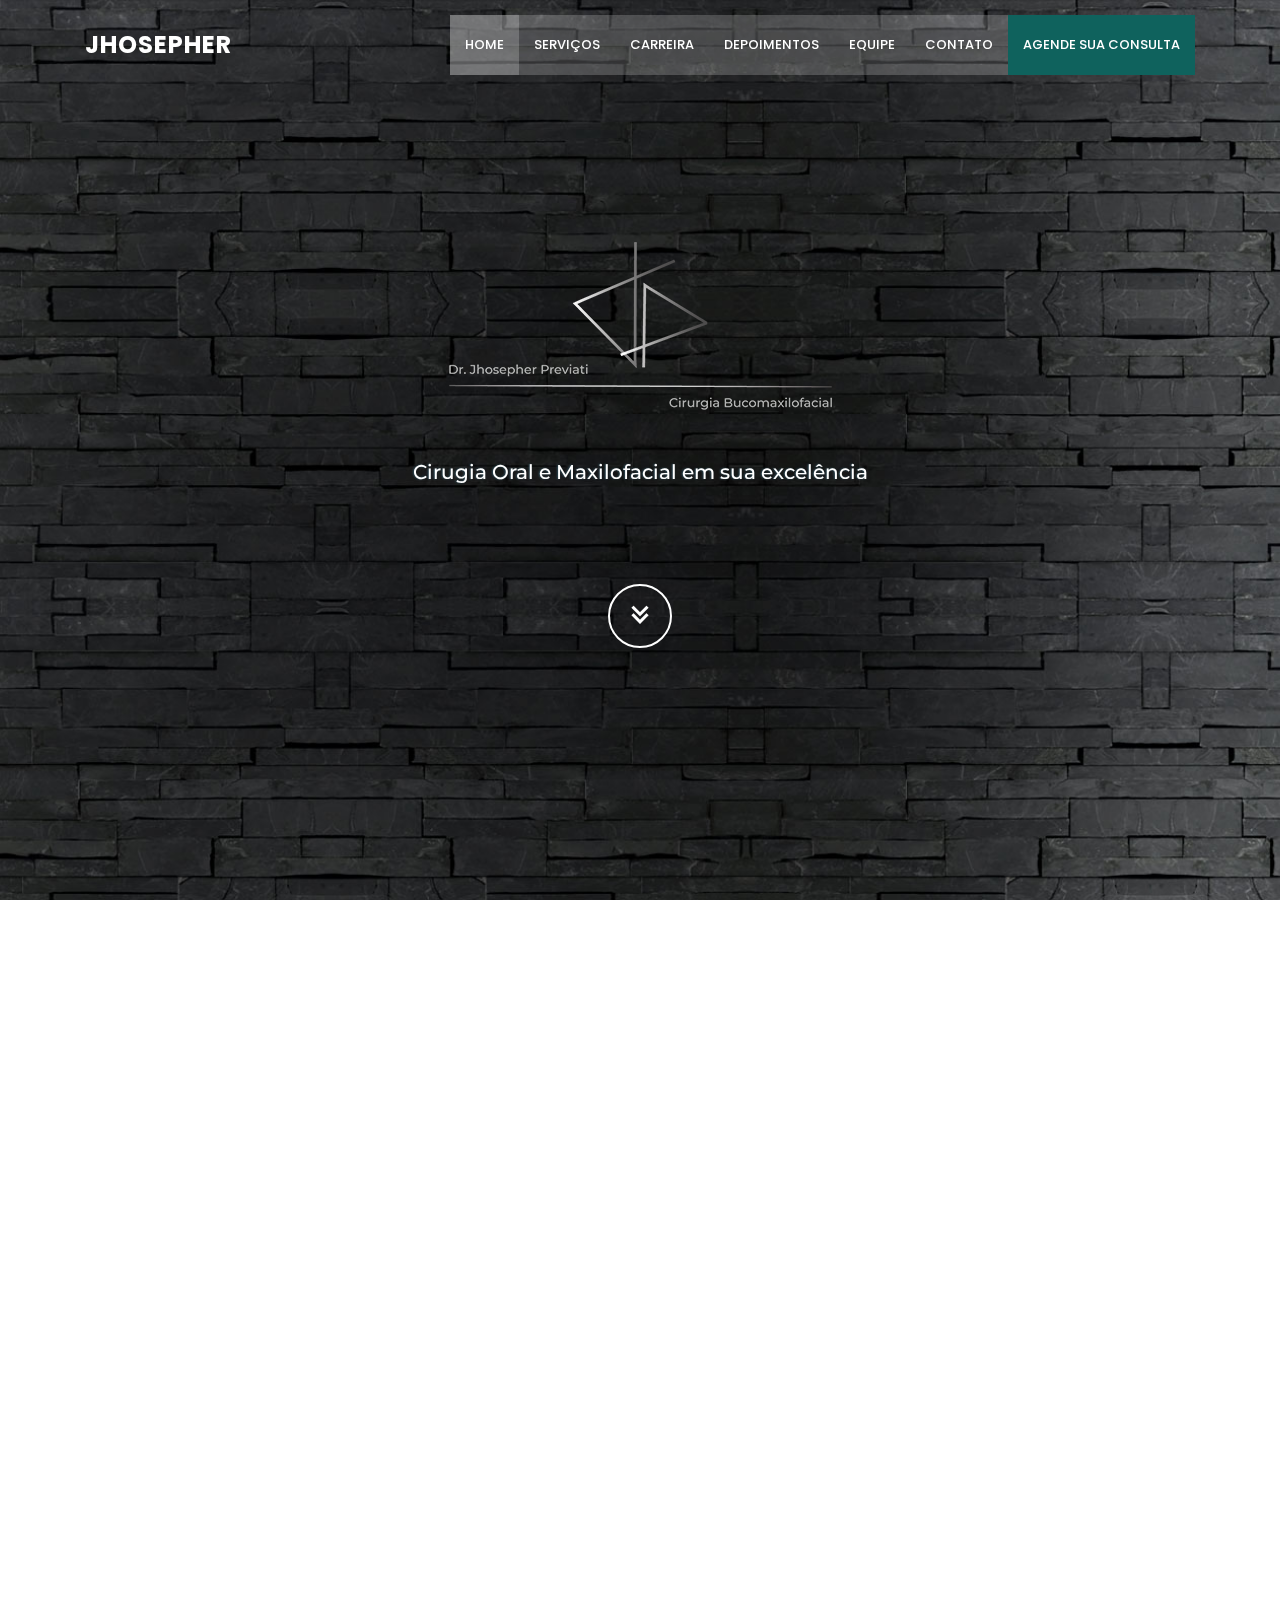
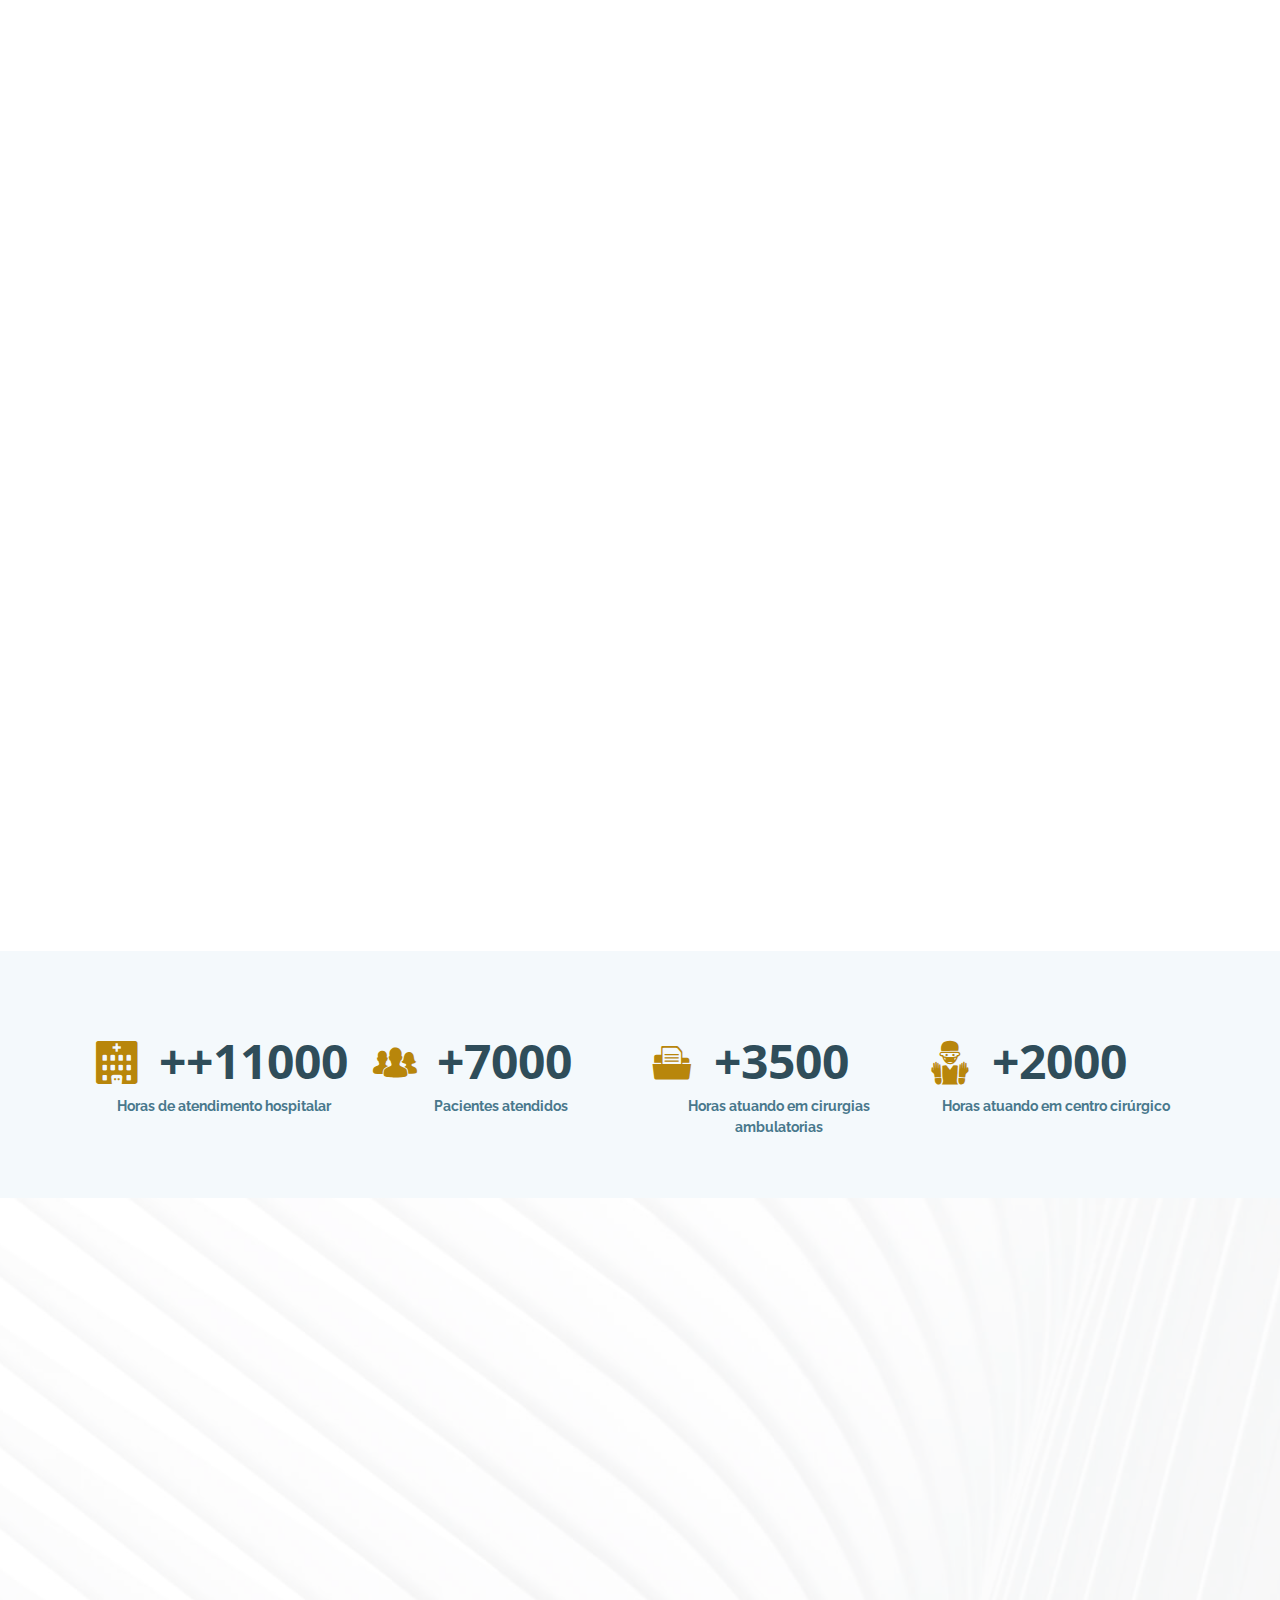
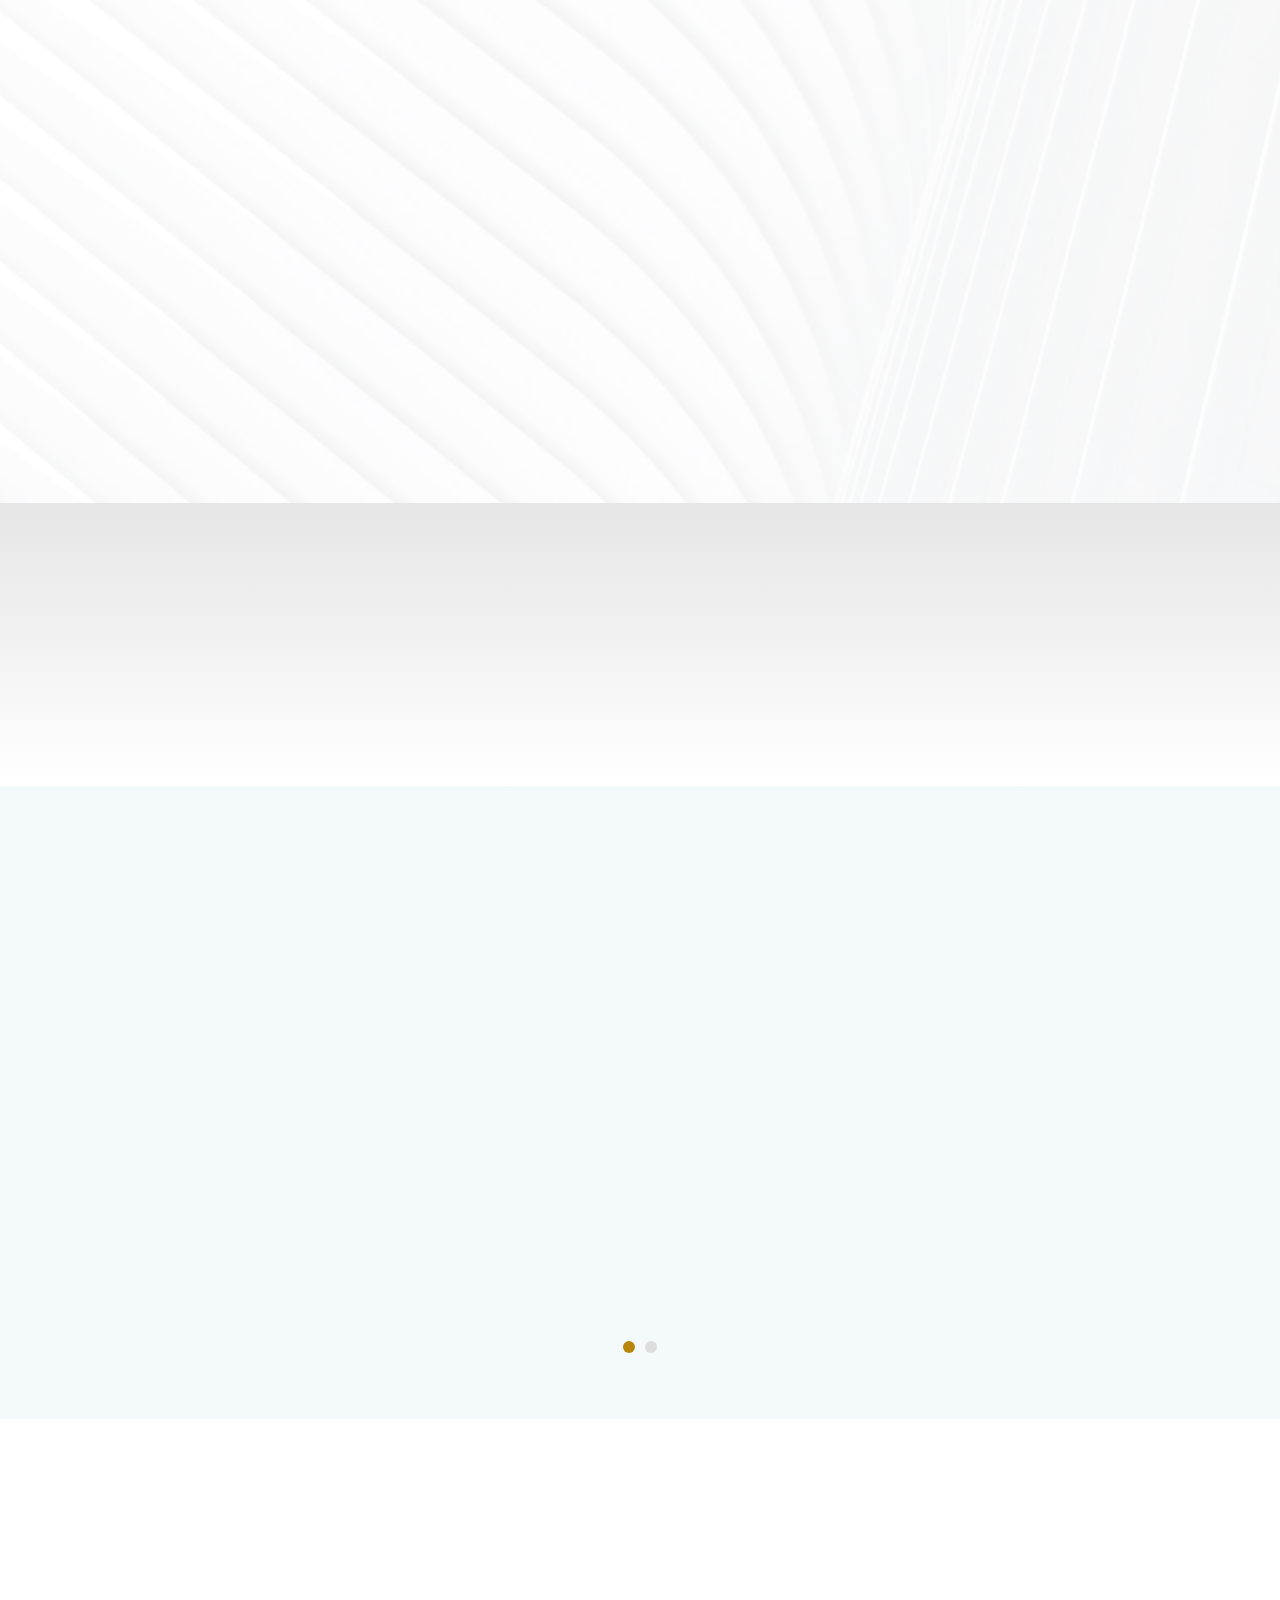
==== index.html @ 6de2db2e "." ====
<!DOCTYPE html>
<html lang="pt">

<head>
    <meta charset="utf-8">
    <meta content="width=device-width, initial-scale=1.0" name="viewport">

    <title>Dr. Jhosepher Previati</title>
    <meta content="Cirurgião Bucomaxilofacial | Dr. Jhosepher Previati graduado pelo HU-USP. Remoção dos Sisos sob sedação! Cirurgia Ortognática com excelência estética" name="description">
    <meta content="Bucomaxilofacial, Cirurgião, Jpreviati, Cirurgia Ortognática, Bucomaxilo, Siso, Dente do Siso, Jhosepher Previati, 3 molar" name="keywords">

    <!-- Favicons -->
    <link href="assets/img/favicon.png" rel="icon">
    <link href="assets/img/apple-touch-icon.png" rel="apple-touch-icon">

    <!-- Google Fonts -->
    <link href="https://fonts.googleapis.com/css?family=Open+Sans:300,300i,400,400i,600,600i,700,700i|Raleway:300,300i,400,400i,500,500i,600,600i,700,700i|Poppins:300,300i,400,400i,500,500i,600,600i,700,700i" rel="stylesheet">
    <link rel="preconnect" href="https://fonts.googleapis.com">
    <link rel="preconnect" href="https://fonts.gstatic.com" crossorigin>
    <link href="https://fonts.googleapis.com/css2?family=Montserrat:wght@200&display=swap" rel="stylesheet">

    <!-- Vendor CSS Files -->
    <link href="assets/vendor/bootstrap/css/bootstrap.min.css" rel="stylesheet">
    <link href="assets/vendor/icofont/icofont.min.css" rel="stylesheet">
    <link href="assets/vendor/boxicons/css/boxicons.min.css" rel="stylesheet">
    <link href="assets/vendor/venobox/venobox.css" rel="stylesheet">
    <link href="assets/vendor/owl.carousel/assets/owl.carousel.min.css" rel="stylesheet">
    <link href="assets/vendor/aos/aos.css" rel="stylesheet">
    <link href="assets/icofont.min.css" rel="stylesheet">

    <!-- Template Main CSS File -->
    <link href="assets/css/style.css" rel="stylesheet">
    <!-- Global site tag (gtag.js) - Google Analytics -->
    <script async src="https://www.googletagmanager.com/gtag/js?id=G-BQQH02PGLM"></script>
    <script>
        window.dataLayer = window.dataLayer || [];

        function gtag() {
            dataLayer.push(arguments);
        }
        gtag('js', new Date());

        gtag('config', 'G-BQQH02PGLM');
    </script>

</head>

<body id="body">

    <!-- ======= Header ======= -->
    <header id="header" class="fixed-top header-transparent">
        <div class="container d-flex align-items-center">

            <div class="logo mr-auto">
                <h1 class="text-light"><a href="index.html"><span>jhosepher</span></a></h1>
                <!-- Uncomment below if you prefer to use an image logo -->

            </div>

            <nav class="nav-menu d-none d-lg-block">
                <ul>
                    <li class="active"><a href="#body">Home</a></li>
                    <li><a href="#services">Serviços</a></li>
                    <li><a href="#about">Carreira</a></li>
                    <li><a href="#testimonials">Depoimentos</a></li>
                    <li><a href="#team">Equipe</a></li>
                    <li><a href="#contact">Contato</a></li>
                    <li style="background-color: #0f625d; color: #fff !important;"><a href="https://wa.me/5511988403231?text=Quero%20saber%20mais" style="color: #fff !important;" target="_blank">Agende sua Consulta</a></li>

                </ul>
            </nav>
            <!-- .nav-menu -->

        </div>
    </header>
    <!-- End Header -->

    <!-- ======= Hero Section ======= -->
    <section id="hero">


        <div class="hero-container" data-aos="fade-up">
            <h2> <img src="assets/img/logobg.png" class="img-fluid" alt=""></h2>
            <h2>Cirugia Oral e Maxilofacial em sua excelência</h2>
            <a href="#services" class="btn-get-started scrollto"><i class="bx bx-chevrons-down"></i></a>

        </div>
    </section>
    <!-- End Hero -->

    <main id="main">
        <!-- ======= Services Section ======= -->
        <section id="services" class="services">
            <div class="container">

                <div class="section-title" data-aos="fade-in" data-aos-delay="100">
                    <h2>Sisos </h2>
                    <strong><p> <span style="color:#b8860b ; font-weight: 800;">Procedimento com sedação</span>: Total segurança; Sem dor.</p>
                    <p>Saiba abaixo a necessidade de remover os sisos e como nós trabalhamos!</p></strong>
                </div>

                <div class="row">
                    <div class="col-md-6 col-lg-6 d-flex align-items-stretch mb-5 mb-lg-0">
                        <div class="icon-box iconmod" data-aos="fade-up">
                            <img src="assets/img/serv/01.jpg" class="img-fluid imgserv" style="float: left; padding-right: 20px;" alt="">
                            <h4 class="title"><a href="">Nosso diferencial</a></h4>
                            <p class="description">Realizamos a remoção dos sisos sob sedação subconsciente aliado ao médico anestesista para seu total conforto e segurança.</p>
                        </div>
                    </div>

                    <div class="col-md-6 col-lg-6 d-flex align-items-stretch mb-5 mb-lg-0">
                        <div class="icon-box iconmod" data-aos="fade-up" data-aos-delay="100">
                            <img src="assets/img/serv/02.jpg" class="img-fluid imgserv" style="float: left; padding-right: 20px;" alt="">
                            <h4 class="title"><a href="">Se livre dos Sisos</a></h4>
                            <p class="description">A permanência dos sisos pode causar dor, infecção recorrente, danos aos dentes vizinhos, cistos e tumores.</p>
                        </div>
                    </div>

                    <div class="col-md-6 col-lg-6 d-flex align-items-stretch mb-5 mb-lg-0">
                        <div class="icon-box iconmod" data-aos="fade-up" data-aos-delay="200">
                            <img src="assets/img/serv/03.jpg" class="img-fluid imgserv" style="float: left; padding-right: 20px;" alt="">
                            <h4 class="title"><a href="">Competência profissional</a></h4>
                            <p class="description">Seu procedimento nas mãos de um cirurgião que atua a nível hospitalar em cirurgias orais e maxilofaciais de alta complexidade.</p>
                        </div>
                    </div>

                    <div class="col-md-6 col-lg-6 d-flex align-items-stretch mb-5 mb-lg-0">
                        <div class="icon-box iconmod" data-aos="fade-up" data-aos-delay="300">
                            <img src="assets/img/serv/04.jpg" class="img-fluid imgserv" style="float: left; padding-right: 20px;" alt="">
                            <h4 class="title"><a href="">Atendimento humanizado</a></h4>
                            <p class="description">O tratamento começa na consulta inicial, visando o acolhimento, conforto e esclarecimento do paciente até a data da cirurgia.</p>
                        </div>
                    </div>
                </div>

                <div class="section-title" data-aos="fade-in" data-aos-delay="100" style="margin-top: 50px;">
                    <h2>Ortognática</h2>
                    <strong><p>Sua Cirurgia Ortognática com uma equipe <span style="color: #0f625d;;">experiente e qualificada</span></p>
                                    <p>Saiba abaixo sobre os benefícios da cirurgia ortognática</p></strong>
                </div>


                <div class="row">
                    <div class="col-md-6 col-lg-6 d-flex align-items-stretch mb-5 mb-lg-0">
                        <div class="icon-box icon-box2 iconmod" data-aos="fade-up">
                            <img src="assets/img/serv/05.jpg" class="img-fluid imgserv" style="float: left; padding-right: 20px;" alt="">
                            <h4 class="title"><a href="">A estética</a></h4>
                            <p class="description">A estética facial, o sorriso e o conforto na mordida que você procura. A Cirurgia Ortognática visa alcançar o melhor de cada paciente, trazendo o ideal estético e funcional para cada caso.</p>
                        </div>
                    </div>

                    <div class="col-md-6 col-lg-6 d-flex align-items-stretch mb-5 mb-lg-0">
                        <div class="icon-box icon-box2 iconmod" data-aos="fade-up" data-aos-delay="100">
                            <img src="assets/img/serv/06.jpg" class="img-fluid imgserv" style="float: left; padding-right: 20px;" alt="">
                            <h4 class="title"><a href="">Conforto para tirar fotos</a></h4>
                            <p class="description">Tenha o perfil facial que tanto deseja. A Cirurgia Ortognática busca deixar as projeções faciais mais harmônicas suavizando seus contornos.

                            </p>
                        </div>
                    </div>

                    <div class="col-md-6 col-lg-6 d-flex align-items-stretch mb-5 mb-lg-0">
                        <div class="icon-box icon-box2 iconmod" data-aos="fade-up" data-aos-delay="200">
                            <img src="assets/img/serv/07.jpg" class="img-fluid imgserv" style="float: left; padding-right: 20px;" alt="">
                            <h4 class="title"><a href="">Conforto para sorrir</a></h4>
                            <p class="description">Tenha seu sorriso dentro dos padrões estéticos e funcionais. O sorriso é nossa marca registrada! Otimize seu sorriso com a Ortognática.</p>
                        </div>
                    </div>

                    <div class="col-md-6 col-lg-6 d-flex align-items-stretch mb-5 mb-lg-0">
                        <div class="icon-box icon-box2 iconmod" data-aos="fade-up" data-aos-delay="300">
                            <img src="assets/img/serv/08.jpg" class="img-fluid imgserv" style="float: left; padding-right: 20px;" alt="">
                            <h4 class="title"><a href="">A Ortognática é para você?</a></h4>
                            <p class="description">Agende uma consulta e tire suas dúvidas. Esclarecimento baseados em experiência com respaldo científico. Porque sua cirurgia é coisa séria!</p>
                        </div>
                    </div>

                </div>

            </div>
        </section>

        <!-- ======= Counts Section ======= -->
        <section id="counts" class="counts  section-bg">
            <div class="container">

                <div class="row no-gutters">

                    <div class="col-lg-3 col-md-6 d-md-flex align-items-md-stretch">
                        <div class="count-box">
                            <i class="icofont-hospital"></i> <span style=" float: left; margin-left: 20px;"> + </span>
                            <span data-toggle="counter-up">+11000</span>
                            <p><strong>Horas de atendimento hospitalar</strong></p>
                        </div>
                    </div>

                    <div class="col-lg-3 col-md-6 d-md-flex align-items-md-stretch">
                        <div class="count-box">
                            <i class="icofont-users-alt-5"></i> <span style=" float: left; margin-left: 20px;"> + </span>
                            <span data-toggle="counter-up">7000</span>
                            <p><strong>Pacientes atendidos</strong></p>
                        </div>
                    </div>

                    <div class="col-lg-3 col-md-6 d-md-flex align-items-md-stretch">
                        <div class="count-box">
                            <i class="icofont-document-folder"></i> <span style=" float: left; margin-left: 20px;"> + </span>
                            <span data-toggle="counter-up">3500</span>
                            <p><strong>Horas atuando em cirurgias ambulatorias</strong></p>
                        </div>
                    </div>

                    <div class="col-lg-3 col-md-6 d-md-flex align-items-md-stretch">
                        <div class="count-box">
                            <i class="icofont-surgeon"></i> <span style=" float: left; margin-left: 20px;"> + </span>
                            <span data-toggle="counter-up">2000</span>
                            <p><strong>Horas atuando em centro cirúrgico</strong></p>
                        </div>
                    </div>


                </div>

            </div>
        </section>
        <!-- End Counts Section -->

        <!-- ======= About Section ======= -->
        <section id="about" class="about">
            <div class="container">

                <div class="section-title" data-aos="fade-in" data-aos-delay="100">
                    <h2>Carreira</h2>
                </div>

                <div class="row no-gutters">
                    <div class="content col-xl-5 d-flex align-items-stretch" data-aos="fade-up">
                        <div class="content">
                            <img src="assets/img/jho.jpg" class="img-fluid" alt="">
                        </div>
                    </div>
                    <div class="col-xl-7 d-flex align-items-stretch">
                        <div class="icon-boxes d-flex flex-column justify-content-center">
                            <div class="row">
                                <div class="col-md-6 icon-box" data-aos="fade-up" data-aos-delay="100">
                                    <i class="icofont-university"></i>
                                    <span class="titicon">Formação</span>
                                    <p>Iniciei minha formação em odontologia na cidade de São Paulo. Realizei atividades científicas e estágios hospitalares visando agregar conhecimento médico cirúrgico. Passei por diversos hospitais, desde públicos a privados
                                        como o <span style="color:#b8860b ; font-weight: 800;">AC Camargo e Hospital do
                                            Mandaqui.</span></p>
                                </div>
                                <div class="col-md-6 icon-box" data-aos="fade-up" data-aos-delay="200">
                                    <i class="icofont-hat-alt"></i>
                                    <span class="titicon">Aprimoramento</span>

                                    <p>Após finalizar minha graduação iniciei a minha primeira pós-graduação,<span style="color:#b8860b ; font-weight: 800;"> Aprimoramento em Cirurgia e
                                            Traumatologia Bucomaxilofacial</span> , realizada no maior hospital de zona leste paulista, o Hospital Santa Marcelina, onde permaneci um ano de maneira integral. </p>
                                </div>
                                <div class="col-md-6 icon-box" data-aos="fade-up" data-aos-delay="300">
                                    <i class="icofont-hospital"></i>
                                    <span class="titicon">Residência Hospitalar </span>
                                    <p>Após aprovação na FUVEST comecei minha segunda pós-graduação no <span style="color:#b8860b ; font-weight: 800;">HU-USP onde concluí minha
                                            residência em cirurgi e Traumatologia Bucomaxilofacial</span> , atuando quase 9 mil horas dentro do hospital entre atividades cirúrgicas, atendendo em pronto socorro, UTI, ambulatório, enfermarias e centro cirúrgico.</p>
                                </div>
                                <div class="col-md-6 icon-box" data-aos="fade-up" data-aos-delay="400">
                                    <i class="icofont-skull-face"></i>
                                    <span class="titicon">Siso e Ortognática</span>
                                    <p>Após experiência cirúrgica na região Oral e Maxilofacial com tumores malignos e benignos, cistos, fraturas faciais, deformidades dentofaciais, cirurgia da ATM, reconstruções maxilo mandibulares e remoção de dentes inclusos,
                                        <span style="color:#b8860b ; font-weight: 800;">tenho ultra especializado minha
                                            carreira em Remoção dos Dentes dos Siso e Cirurgia Ortognática.</span></p>
                                </div>
                            </div>
                        </div>
                        <!-- End .content-->
                    </div>
                </div>

            </div>
        </section>
        <!-- End About Section -->

        <!-- ======= Logos ======= -->
        <section id="cta" class="cta">
            <div class="container" data-aos="zoom-in">

                <div class="text-center">

                    <img src="assets/img/logos.png" class="img-fluid" style="padding: 5px;" alt="">

                </div>

            </div>
        </section>
        <!-- End Cta Section -->

        <!-- ======= Testimonials Section ======= -->
        <section id="testimonials" class="testimonials section-bg">
            <div class="container">

                <div class="section-title" data-aos="fade-in" data-aos-delay="100">
                    <h2>Depoimentos</h2>
                    <p>Conheça o relato de alguns dos meus pacientes.</p>
                </div>

                <div class="owl-carousel testimonials-carousel">

                    <div class="testimonial-item" data-aos="fade-up">
                        <p>
                            <i class="bx bxs-quote-alt-left quote-icon-left"></i> Excelente profissional, muito dedicado e atencioso! Me explicou tudo e acompanhou todo o tratamento. Indico de olhos fechados!
                            <i class="bx bxs-quote-alt-right quote-icon-right"></i>
                        </p>
                        <img src="assets/img/testimonials/testimonials-1.jpg" class="testimonial-img" alt="">
                        <h3>Bianca Godoy</h3>

                    </div>

                    <div class="testimonial-item" data-aos="fade-up" data-aos-delay="100">
                        <p>
                            <i class="bx bxs-quote-alt-left quote-icon-left"></i> Doutor Jhosepher um profissional incomparável, transmite muita confiança explicando sobre o procedimento. Tratamento humanizado eu o indico para todos meus familiares !!
                            <i class="bx bxs-quote-alt-right quote-icon-right"></i>
                        </p>
                        <img src="assets/img/testimonials/testimonials-2.jpg" class="testimonial-img" alt="">
                        <h3>Pamela Carribeiro</h3>

                    </div>

                    <div class="testimonial-item" data-aos="fade-up" data-aos-delay="200">
                        <p>
                            <i class="bx bxs-quote-alt-left quote-icon-left"></i> Profissional extremamente dedicado e atencioso com seus pacientes. Fiz minha remoção dos sisos com o Dr. Jhosepher e posso dizer que me senti muito segura, pois cada detalhe
                            do procedimento foi explicado.
                            <i class="bx bxs-quote-alt-right quote-icon-right"></i>
                        </p>
                        <img src="assets/img/testimonials/testimonials-3.jpg" class="testimonial-img" alt="">
                        <h3>Gabriela Taborda</h3>

                    </div>

                    <div class="testimonial-item" data-aos="fade-up" data-aos-delay="300">
                        <p>
                            <i class="bx bxs-quote-alt-left quote-icon-left"></i> Gostaria de destacar a maneira humanizada durante todos os aspectos no pré, trans e pós cirúrgico: com muito carisma, esclarecendo minhas dúvidas de forma clara, sempre
                            se colocando à disposição.
                            <i class="bx bxs-quote-alt-right quote-icon-right"></i>
                        </p>
                        <img src="assets/img/testimonials/testimonials-4.jpg" class="testimonial-img" alt="">
                        <h3>Patricia L</h3>

                    </div>


                </div>

            </div>
        </section>
        <!-- End Testimonials Section -->

        <!-- ======= Team Section ======= -->
        <section id="team" class="team">
            <div class="container">

                <div class="section-title" data-aos="fade-in" data-aos-delay="100">
                    <h2>Equipe</h2>
                    <p>Raramente um cirurgião opera sozinho e nós temos uma equipe qualificada! Saiba quais cirurgiões trabalham junto com o Dr. Jhosepher Previati. </p>
                    <p> Aqui nós pregamos por honestidade e transparência!</p>
                </div>

                <div class="row">

                    <div class="col-lg-4 col-md-6">
                        <div class="member" data-aos="fade-up">
                            <div class="pic"><img src="assets/img/team/team-1.jpg" class="img-fluid" alt=""></div>
                            <div class="member-info">
                                <h4>Dr. Ícaro Guilherme
                                </h4>
                                <span>Cirurgião Bucomaxilofacial pela USP
                                </span>
                                <div class="social">
                                    <a href="https://www.facebook.com/DrIcaroGuilherme"><i class="icofont-facebook"></i></a>
                                    <a href="https://www.instagram.com/dricaroguilherme/"><i class="icofont-instagram"></i></a>
                                    <a href="https://www.linkedin.com/in/dricaroguilherme/?originalSubdomain=br"><i class="icofont-linkedin"></i></a>
                                </div>
                            </div>
                        </div>
                    </div>

                    <div class="col-lg-4 col-md-6">
                        <div class="member" data-aos="fade-up" data-aos-delay="150">
                            <div class="pic"><img src="assets/img/team/team-2.jpg" class="img-fluid" alt=""></div>
                            <div class="member-info">
                                <h4>Dr. Shajadi Carlos Kaba
                                </h4>
                                <span>Cirurgião Bucomaxilofacial, PhD pela USP
                                </span>
                                <div class="social">
                                    <a href="https://www.facebook.com/drshajadibucomaxilofacial/"><i class="icofont-facebook"></i></a>
                                    <a href="https://www.instagram.com/dr_shajadibucomaxilofacial/"><i class="icofont-instagram"></i></a>
                                    <a href="https://www.linkedin.com/in/shajadi-carlos-pardo-kaba-233b3258/"><i class="icofont-linkedin"></i></a>
                                </div>
                            </div>
                        </div>
                    </div>

                    <div class="col-lg-4 col-md-6">
                        <div class="member" data-aos="fade-up" data-aos-delay="300">
                            <div class="pic"><img src="assets/img/team/team-3.jpg" class="img-fluid" alt=""></div>
                            <div class="member-info">
                                <h4>Dra. Karla Rodrigues
                                </h4>
                                <span>Cirugiã Bucomaxilofacial pela USP</span>
                                <div class="social">
                                    <a href="https://www.facebook.com/karlaelopesrodrigues"><i class="icofont-facebook"></i></a>
                                    <a href="https://www.instagram.com/karlaelrodrigues/"><i class="icofont-instagram"></i></a>
                                    <a href=""><i class="icofont-linkedin"></i></a>
                                </div>
                            </div>
                        </div>
                    </div>

                </div>

            </div>
        </section>
        <!-- End Team Section -->

        <!-- ======= Contact Section ======= -->
        <section id="contact" class="contact section-bg">
            <div class="container">

                <div class="section-title" data-aos="fade-in" data-aos-delay="100">
                    <h2>Entre em contato com o Dr. Jhosepher Previati</h2>
                    <p>
                        Quer remover seus <strong>Sisos sem dor</strong> e com rápida recuperação? </p>
                    <p>Quer saber como melhorar sua <strong>estética facial</strong>, mordida ou sorriso?</p>

                    <p>Entre em contato! </p>
                </div>

                <div class="row" data-aos="fade-up" data-aos-delay="100">
                    <div class="col-lg-6">
                        <div class="info-box mb-4">
                            <i class="bx bx-map"></i>
                            <h3>Endereço</h3>
                            <p>Rua Darwin, 569 - Jardim Santo Amaro, São Paulo - SP, 04741-011</p>
                        </div>
                    </div>

                    <div class="col-lg-3 col-md-6">
                        <div class="info-box  mb-4">
                            <i class="bx bx-envelope"></i>
                            <h3>Email</h3>
                            <p>contato@drjpreviati.com.br</p>
                        </div>
                    </div>

                    <div class="col-lg-3 col-md-6">
                        <a href="https://wa.me/5511988403231?text=Quero%20saber%20mais" target="_blank" class="btwhats">
                            <div class="info-box  mb-4">
                                <i class="bx bx-phone-call"></i>
                                <h3>Telefone</h3>
                                <p>+55 11 98840-3231</p>
                            </div>
                        </a>
                    </div>

                </div>

                <div class="row" data-aos="fade-up" data-aos-delay="200">

                    <div class="col-lg-12 ">

                        <iframe class="mb-4 mb-lg-0" src="https://www.google.com/maps/embed?pb=!1m18!1m12!1m3!1d3654.6466249857503!2d-46.69954228502055!3d-23.652823084637568!2m3!1f0!2f0!3f0!3m2!1i1024!2i768!4f13.1!3m3!1m2!1s0x94ce505a520d8aff%3A0x113cf25a56640bf3!2sRua%20Darwin%2C%20569%20-%20Jardim%20Santo%20Amaro%2C%20S%C3%A3o%20Paulo%20-%20SP%2C%2004741-011!5e0!3m2!1spt-BR!2sbr!4v1649460634569!5m2!1spt-BR!2sbr"
                            frameborder="0" style="border:0; width: 100%; height: 384px;" allowfullscreen></iframe>
                    </div>



                </div>

            </div>
        </section>
        <!-- End Contact Section -->

    </main>
    <!-- End #main -->

    <!-- ======= Footer ======= -->
    <footer id="footer">
        <div class="footer-top">
            <div class="container">
                <div class="row">

                    <div class="col-lg-4 col-md-6">
                        <div class="footer-info" data-aos="fade-up" data-aos-delay="50">
                            <h3>Jhosepher</h3>
                            <p class="pb-3"><em>Siga meu trabalho nas redes sociais</em></p>

                            <div class="social-links mt-3">
                                <a href="https://www.facebook.com/jhosepher.previaiti" class="facebook"><i class="bx bxl-facebook"></i></a>
                                <a href="https://www.instagram.com/dr.jpreviati/" class="instagram"><i class="bx bxl-instagram"></i></a>
                                <a href="https://www.linkedin.com/in/jhosepher-previati-de-oliveira-9b05371a2/?originalSubdomain=br" class="linkedin"><i class="bx bxl-linkedin"></i></a>
                            </div>
                        </div>
                    </div>

                    <div class="col-md-6 footer-links" data-aos="fade-up" data-aos-delay="150">

                        <ul>
                            <li><i class="bx bx-chevron-right"></i> <a href="#body">Home</a></li>
                            <li><i class="bx bx-chevron-right"></i> <a href="#services">Serviços</a></li>
                            <li><i class="bx bx-chevron-right"></i> <a href="#about">Carreira</a></li>
                            <li><i class="bx bx-chevron-right"></i> <a href="#contact">Contato</a></li>
                        </ul>
                    </div>


                </div>
            </div>
        </div>

    </footer>
    <!-- End Footer -->

    <a href="#" class="back-to-top"><i class="icofont-simple-up"></i></a>

    <!-- Vendor JS Files -->
    <script src="assets/vendor/jquery/jquery.min.js"></script>
    <script src="assets/vendor/bootstrap/js/bootstrap.bundle.min.js"></script>
    <script src="assets/vendor/jquery.easing/jquery.easing.min.js"></script>
    <script src="assets/vendor/php-email-form/validate.js"></script>
    <script src="assets/vendor/waypoints/jquery.waypoints.min.js"></script>
    <script src="assets/vendor/counterup/counterup.min.js"></script>
    <script src="assets/vendor/isotope-layout/isotope.pkgd.min.js"></script>
    <script src="assets/vendor/venobox/venobox.min.js"></script>
    <script src="assets/vendor/owl.carousel/owl.carousel.min.js"></script>
    <script src="assets/vendor/aos/aos.js"></script>

    <!-- Template Main JS File -->
    <script src="assets/js/main.js"></script>

</body>

</html>
---- assets/vendor/venobox/venobox.css ----
/* ------ venobox.css --------*/
.vbox-overlay *, .vbox-overlay *:before, .vbox-overlay *:after{
    -webkit-backface-visibility: hidden;
    -webkit-box-sizing:border-box;
    -moz-box-sizing:border-box;
    box-sizing:border-box;
}
.vbox-overlay * { 
    -webkit-backface-visibility: visible;
    backface-visibility: visible;
}
.vbox-overlay{
    display: -webkit-flex;
    display: flex;
    -webkit-flex-direction: column;
    flex-direction: column;
    -webkit-justify-content: center;
    justify-content: center;
    -webkit-align-items: center;
    align-items: center;
    position: fixed;
    left: 0;
    top: 0;
    bottom: 0;
    right: 0;
    z-index: 999999;
}

/* ----- navigation ----- */
.vbox-title{
    width: 100%;
    height: 40px;
    float: left;
    text-align: center;
    line-height: 28px;
    font-size: 12px;
    padding: 6px 50px;
    overflow: hidden;
    position: fixed;
    display: none;
    left: 0;
    z-index: 89;
}
.vbox-close{
    cursor: pointer;
    position: fixed;
    top: -1px;
    right: 0;
    width: 50px;
    height: 40px;
    padding: 6px;
    display: block;
    background-position:10px center;
    overflow: hidden;
    font-size: 24px;
    line-height: 1;
    text-align: center;
    z-index: 99;
}
.vbox-left{
    cursor: pointer;
    position: fixed;
    left: 0;
    height: 40px;
    overflow: hidden;
    line-height: 28px;
    font-size: 12px;
    z-index: 99;
    display: flex;
    align-items:center;
}
.vbox-num{
    display: inline-block;
    margin: 6px 0 6px 15px;
}
/* ----- Social share ----- */
.vbox-share{
    line-height: 28px;
    font-size: 12px;
    overflow: hidden;
    position: fixed;
    left: 0;
    z-index: 98;
    display: flex;
    align-items:center;
    justify-content: center;
    width: 100%;
    text-align: center;
}
.vbox-share svg{
    max-height: 28px;
    width: 28px;
    z-index: 10;
    margin-left: 12px;
    margin-top: 6px;
    margin-bottom: 6px;
    vertical-align: middle;
}


/* ----- navigation ARROWS ----- */
.vbox-next, .vbox-prev{
    position: fixed;
    top: 50%;
    margin-top: -15px;
    overflow: hidden;
    cursor: pointer;
    display: block;
    width: 45px;
    height: 45px;
    z-index: 99;
}
.vbox-next span, .vbox-prev span{
    position: relative;
    width: 20px;
    height: 20px;
    border: 2px solid transparent;
    border-top-color: #B6B6B6;
    border-right-color: #B6B6B6;
    text-indent: -100px;
    position: absolute;
    top: 8px;
    display: block;
}
.vbox-prev{
    left: 15px;
}
.vbox-next{
    right: 15px;
}
.vbox-prev span{
    left: 10px;
    -ms-transform: rotate(-135deg);
    -webkit-transform: rotate(-135deg);
    transform: rotate(-135deg);
}
.vbox-next span{
    -ms-transform: rotate(45deg);
    -webkit-transform: rotate(45deg);
    transform: rotate(45deg);
    right: 10px;
}
/* ------- inline window ------ */
.vbox-inline{
    width: 420px;
    height: 315px;
    height: 70vh;
    padding: 10px;
    background: #fff;
    margin: 0 auto;
    overflow: auto;
    text-align: left;
}
/* ------- Video & iFrames window ------ */
.venoframe{
    max-width: 100%;
    width: 100%;
    border: none;
    width: 100%;
    height: 260px;
    height: 70vh;
}
.venoframe.vbvid{
    height: 260px;
}
@media (min-width: 768px) {
    .venoframe, .vbox-inline{
        width: 90%;
        height: 360px;
        height: 70vh;
    }
    .venoframe.vbvid{
        width: 640px;
        height: 360px;
    }
}
@media (min-width: 992px) {
    .venoframe, .vbox-inline{
        max-width: 1200px;
        width: 80%;
        height: 540px;
        height: 70vh;
    }
    .venoframe.vbvid{
        width: 960px;
        height: 540px;
    }
}
/* 
Please do NOT edit this part! 
or at least read this note: http://i.imgur.com/7C0ws9e.gif
*/
.vbox-open{
    overflow: hidden;
}
.vbox-container{
    position: absolute;
    left: 0;
    right: 0;
    top: 0;
    bottom: 0;
    overflow-x: hidden;
    overflow-y: scroll;
    overflow-scrolling: touch;
    -webkit-overflow-scrolling: touch;
    z-index: 20;
    max-height: 100%;

}

.vbox-content{
    text-align: center;
    float: left;
    width: 100%;
    position: relative;
    overflow: hidden;
    padding: 20px 4%;
}
.vbox-container img{
    max-width: 100%;
    height: auto;
}
.vbox-figlio{
    box-shadow: 0 0 12px rgba(0,0,0,0.19), 0 6px 6px rgba(0,0,0,0.23);
    max-width: 100%;
    text-align: initial;
}
img.vbox-figlio{
    -webkit-user-select: none;
-khtml-user-select: none;
-moz-user-select: none;
-o-user-select: none;
user-select: none;
}
.vbox-content.swipe-left{
    margin-left: -200px !important;
}
.vbox-content.swipe-right{
    margin-left: 200px !important;
}
.vbox-animated{
    webkit-transition: margin 300ms ease-out;
    transition: margin 300ms ease-out;
}

/* ---------- preloader ----------
 * SPINKIT 
 * http://tobiasahlin.com/spinkit/
-------------------------------- */
.sk-double-bounce,.sk-rotating-plane{width:40px;height:40px;margin:40px auto}.sk-rotating-plane{background-color:#333;-webkit-animation:sk-rotatePlane 1.2s infinite ease-in-out;animation:sk-rotatePlane 1.2s infinite ease-in-out}@-webkit-keyframes sk-rotatePlane{0%{-webkit-transform:perspective(120px) rotateX(0) rotateY(0);transform:perspective(120px) rotateX(0) rotateY(0)}50%{-webkit-transform:perspective(120px) rotateX(-180.1deg) rotateY(0);transform:perspective(120px) rotateX(-180.1deg) rotateY(0)}100%{-webkit-transform:perspective(120px) rotateX(-180deg) rotateY(-179.9deg);transform:perspective(120px) rotateX(-180deg) rotateY(-179.9deg)}}@keyframes sk-rotatePlane{0%{-webkit-transform:perspective(120px) rotateX(0) rotateY(0);transform:perspective(120px) rotateX(0) rotateY(0)}50%{-webkit-transform:perspective(120px) rotateX(-180.1deg) rotateY(0);transform:perspective(120px) rotateX(-180.1deg) rotateY(0)}100%{-webkit-transform:perspective(120px) rotateX(-180deg) rotateY(-179.9deg);transform:perspective(120px) rotateX(-180deg) rotateY(-179.9deg)}}.sk-double-bounce{position:relative}.sk-double-bounce .sk-child{width:100%;height:100%;border-radius:50%;background-color:#333;opacity:.6;position:absolute;top:0;left:0;-webkit-animation:sk-doubleBounce 2s infinite ease-in-out;animation:sk-doubleBounce 2s infinite ease-in-out}.sk-chasing-dots .sk-child,.sk-spinner-pulse,.sk-three-bounce .sk-child{background-color:#333;border-radius:100%}.sk-double-bounce .sk-double-bounce2{-webkit-animation-delay:-1s;animation-delay:-1s}@-webkit-keyframes sk-doubleBounce{0%,100%{-webkit-transform:scale(0);transform:scale(0)}50%{-webkit-transform:scale(1);transform:scale(1)}}@keyframes sk-doubleBounce{0%,100%{-webkit-transform:scale(0);transform:scale(0)}50%{-webkit-transform:scale(1);transform:scale(1)}}.sk-wave{margin:40px auto;width:50px;height:40px;text-align:center;font-size:10px}.sk-wave .sk-rect{background-color:#333;height:100%;width:6px;display:inline-block;-webkit-animation:sk-waveStretchDelay 1.2s infinite ease-in-out;animation:sk-waveStretchDelay 1.2s infinite ease-in-out}.sk-wave .sk-rect1{-webkit-animation-delay:-1.2s;animation-delay:-1.2s}.sk-wave .sk-rect2{-webkit-animation-delay:-1.1s;animation-delay:-1.1s}.sk-wave .sk-rect3{-webkit-animation-delay:-1s;animation-delay:-1s}.sk-wave .sk-rect4{-webkit-animation-delay:-.9s;animation-delay:-.9s}.sk-wave .sk-rect5{-webkit-animation-delay:-.8s;animation-delay:-.8s}@-webkit-keyframes sk-waveStretchDelay{0%,100%,40%{-webkit-transform:scaleY(.4);transform:scaleY(.4)}20%{-webkit-transform:scaleY(1);transform:scaleY(1)}}@keyframes sk-waveStretchDelay{0%,100%,40%{-webkit-transform:scaleY(.4);transform:scaleY(.4)}20%{-webkit-transform:scaleY(1);transform:scaleY(1)}}.sk-wandering-cubes{margin:40px auto;width:40px;height:40px;position:relative}.sk-wandering-cubes .sk-cube{background-color:#333;width:10px;height:10px;position:absolute;top:0;left:0;-webkit-animation:sk-wanderingCube 1.8s ease-in-out -1.8s infinite both;animation:sk-wanderingCube 1.8s ease-in-out -1.8s infinite both}.sk-chasing-dots,.sk-spinner-pulse{width:40px;height:40px;margin:40px auto}.sk-wandering-cubes .sk-cube2{-webkit-animation-delay:-.9s;animation-delay:-.9s}@-webkit-keyframes sk-wanderingCube{0%{-webkit-transform:rotate(0);transform:rotate(0)}25%{-webkit-transform:translateX(30px) rotate(-90deg) scale(.5);transform:translateX(30px) rotate(-90deg) scale(.5)}50%{-webkit-transform:translateX(30px) translateY(30px) rotate(-179deg);transform:translateX(30px) translateY(30px) rotate(-179deg)}50.1%{-webkit-transform:translateX(30px) translateY(30px) rotate(-180deg);transform:translateX(30px) translateY(30px) rotate(-180deg)}75%{-webkit-transform:translateX(0) translateY(30px) rotate(-270deg) scale(.5);transform:translateX(0) translateY(30px) rotate(-270deg) scale(.5)}100%{-webkit-transform:rotate(-360deg);transform:rotate(-360deg)}}@keyframes sk-wanderingCube{0%{-webkit-transform:rotate(0);transform:rotate(0)}25%{-webkit-transform:translateX(30px) rotate(-90deg) scale(.5);transform:translateX(30px) rotate(-90deg) scale(.5)}50%{-webkit-transform:translateX(30px) translateY(30px) rotate(-179deg);transform:translateX(30px) translateY(30px) rotate(-179deg)}50.1%{-webkit-transform:translateX(30px) translateY(30px) rotate(-180deg);transform:translateX(30px) translateY(30px) rotate(-180deg)}75%{-webkit-transform:translateX(0) translateY(30px) rotate(-270deg) scale(.5);transform:translateX(0) translateY(30px) rotate(-270deg) scale(.5)}100%{-webkit-transform:rotate(-360deg);transform:rotate(-360deg)}}.sk-spinner-pulse{-webkit-animation:sk-pulseScaleOut 1s infinite ease-in-out;animation:sk-pulseScaleOut 1s infinite ease-in-out}@-webkit-keyframes sk-pulseScaleOut{0%{-webkit-transform:scale(0);transform:scale(0)}100%{-webkit-transform:scale(1);transform:scale(1);opacity:0}}@keyframes sk-pulseScaleOut{0%{-webkit-transform:scale(0);transform:scale(0)}100%{-webkit-transform:scale(1);transform:scale(1);opacity:0}}.sk-chasing-dots{position:relative;text-align:center;-webkit-animation:sk-chasingDotsRotate 2s infinite linear;animation:sk-chasingDotsRotate 2s infinite linear}.sk-chasing-dots .sk-child{width:60%;height:60%;display:inline-block;position:absolute;top:0;-webkit-animation:sk-chasingDotsBounce 2s infinite ease-in-out;animation:sk-chasingDotsBounce 2s infinite ease-in-out}.sk-chasing-dots .sk-dot2{top:auto;bottom:0;-webkit-animation-delay:-1s;animation-delay:-1s}@-webkit-keyframes sk-chasingDotsRotate{100%{-webkit-transform:rotate(360deg);transform:rotate(360deg)}}@keyframes sk-chasingDotsRotate{100%{-webkit-transform:rotate(360deg);transform:rotate(360deg)}}@-webkit-keyframes sk-chasingDotsBounce{0%,100%{-webkit-transform:scale(0);transform:scale(0)}50%{-webkit-transform:scale(1);transform:scale(1)}}@keyframes sk-chasingDotsBounce{0%,100%{-webkit-transform:scale(0);transform:scale(0)}50%{-webkit-transform:scale(1);transform:scale(1)}}.sk-three-bounce{margin:40px auto;width:80px;text-align:center}.sk-three-bounce .sk-child{width:20px;height:20px;display:inline-block;-webkit-animation:sk-three-bounce 1.4s ease-in-out 0s infinite both;animation:sk-three-bounce 1.4s ease-in-out 0s infinite both}.sk-circle .sk-child:before,.sk-fading-circle .sk-circle:before{display:block;border-radius:100%;content:'';background-color:#333}.sk-three-bounce .sk-bounce1{-webkit-animation-delay:-.32s;animation-delay:-.32s}.sk-three-bounce .sk-bounce2{-webkit-animation-delay:-.16s;animation-delay:-.16s}@-webkit-keyframes sk-three-bounce{0%,100%,80%{-webkit-transform:scale(0);transform:scale(0)}40%{-webkit-transform:scale(1);transform:scale(1)}}@keyframes sk-three-bounce{0%,100%,80%{-webkit-transform:scale(0);transform:scale(0)}40%{-webkit-transform:scale(1);transform:scale(1)}}.sk-circle{margin:40px auto;width:40px;height:40px;position:relative}.sk-circle .sk-child{width:100%;height:100%;position:absolute;left:0;top:0}.sk-circle .sk-child:before{margin:0 auto;width:15%;height:15%;-webkit-animation:sk-circleBounceDelay 1.2s infinite ease-in-out both;animation:sk-circleBounceDelay 1.2s infinite ease-in-out both}.sk-circle .sk-circle2{-webkit-transform:rotate(30deg);-ms-transform:rotate(30deg);transform:rotate(30deg)}.sk-circle .sk-circle3{-webkit-transform:rotate(60deg);-ms-transform:rotate(60deg);transform:rotate(60deg)}.sk-circle .sk-circle4{-webkit-transform:rotate(90deg);-ms-transform:rotate(90deg);transform:rotate(90deg)}.sk-circle .sk-circle5{-webkit-transform:rotate(120deg);-ms-transform:rotate(120deg);transform:rotate(120deg)}.sk-circle .sk-circle6{-webkit-transform:rotate(150deg);-ms-transform:rotate(150deg);transform:rotate(150deg)}.sk-circle .sk-circle7{-webkit-transform:rotate(180deg);-ms-transform:rotate(180deg);transform:rotate(180deg)}.sk-circle .sk-circle8{-webkit-transform:rotate(210deg);-ms-transform:rotate(210deg);transform:rotate(210deg)}.sk-circle .sk-circle9{-webkit-transform:rotate(240deg);-ms-transform:rotate(240deg);transform:rotate(240deg)}.sk-circle .sk-circle10{-webkit-transform:rotate(270deg);-ms-transform:rotate(270deg);transform:rotate(270deg)}.sk-circle .sk-circle11{-webkit-transform:rotate(300deg);-ms-transform:rotate(300deg);transform:rotate(300deg)}.sk-circle .sk-circle12{-webkit-transform:rotate(330deg);-ms-transform:rotate(330deg);transform:rotate(330deg)}.sk-circle .sk-circle2:before{-webkit-animation-delay:-1.1s;animation-delay:-1.1s}.sk-circle .sk-circle3:before{-webkit-animation-delay:-1s;animation-delay:-1s}.sk-circle .sk-circle4:before{-webkit-animation-delay:-.9s;animation-delay:-.9s}.sk-circle .sk-circle5:before{-webkit-animation-delay:-.8s;animation-delay:-.8s}.sk-circle .sk-circle6:before{-webkit-animation-delay:-.7s;animation-delay:-.7s}.sk-circle .sk-circle7:before{-webkit-animation-delay:-.6s;animation-delay:-.6s}.sk-circle .sk-circle8:before{-webkit-animation-delay:-.5s;animation-delay:-.5s}.sk-circle .sk-circle9:before{-webkit-animation-delay:-.4s;animation-delay:-.4s}.sk-circle .sk-circle10:before{-webkit-animation-delay:-.3s;animation-delay:-.3s}.sk-circle .sk-circle11:before{-webkit-animation-delay:-.2s;animation-delay:-.2s}.sk-circle .sk-circle12:before{-webkit-animation-delay:-.1s;animation-delay:-.1s}@-webkit-keyframes sk-circleBounceDelay{0%,100%,80%{-webkit-transform:scale(0);transform:scale(0)}40%{-webkit-transform:scale(1);transform:scale(1)}}@keyframes sk-circleBounceDelay{0%,100%,80%{-webkit-transform:scale(0);transform:scale(0)}40%{-webkit-transform:scale(1);transform:scale(1)}}.sk-cube-grid{width:40px;height:40px;margin:40px auto}.sk-cube-grid .sk-cube{width:33.33%;height:33.33%;background-color:#333;float:left;-webkit-animation:sk-cubeGridScaleDelay 1.3s infinite ease-in-out;animation:sk-cubeGridScaleDelay 1.3s infinite ease-in-out}.sk-cube-grid .sk-cube1{-webkit-animation-delay:.2s;animation-delay:.2s}.sk-cube-grid .sk-cube2{-webkit-animation-delay:.3s;animation-delay:.3s}.sk-cube-grid .sk-cube3{-webkit-animation-delay:.4s;animation-delay:.4s}.sk-cube-grid .sk-cube4{-webkit-animation-delay:.1s;animation-delay:.1s}.sk-cube-grid .sk-cube5{-webkit-animation-delay:.2s;animation-delay:.2s}.sk-cube-grid .sk-cube6{-webkit-animation-delay:.3s;animation-delay:.3s}.sk-cube-grid .sk-cube7{-webkit-animation-delay:0ms;animation-delay:0ms}.sk-cube-grid .sk-cube8{-webkit-animation-delay:.1s;animation-delay:.1s}.sk-cube-grid .sk-cube9{-webkit-animation-delay:.2s;animation-delay:.2s}@-webkit-keyframes sk-cubeGridScaleDelay{0%,100%,70%{-webkit-transform:scale3D(1,1,1);transform:scale3D(1,1,1)}35%{-webkit-transform:scale3D(0,0,1);transform:scale3D(0,0,1)}}@keyframes sk-cubeGridScaleDelay{0%,100%,70%{-webkit-transform:scale3D(1,1,1);transform:scale3D(1,1,1)}35%{-webkit-transform:scale3D(0,0,1);transform:scale3D(0,0,1)}}.sk-fading-circle{margin:40px auto;width:40px;height:40px;position:relative}.sk-fading-circle .sk-circle{width:100%;height:100%;position:absolute;left:0;top:0}.sk-fading-circle .sk-circle:before{margin:0 auto;width:15%;height:15%;-webkit-animation:sk-circleFadeDelay 1.2s infinite ease-in-out both;animation:sk-circleFadeDelay 1.2s infinite ease-in-out both}.sk-fading-circle .sk-circle2{-webkit-transform:rotate(30deg);-ms-transform:rotate(30deg);transform:rotate(30deg)}.sk-fading-circle .sk-circle3{-webkit-transform:rotate(60deg);-ms-transform:rotate(60deg);transform:rotate(60deg)}.sk-fading-circle .sk-circle4{-webkit-transform:rotate(90deg);-ms-transform:rotate(90deg);transform:rotate(90deg)}.sk-fading-circle .sk-circle5{-webkit-transform:rotate(120deg);-ms-transform:rotate(120deg);transform:rotate(120deg)}.sk-fading-circle .sk-circle6{-webkit-transform:rotate(150deg);-ms-transform:rotate(150deg);transform:rotate(150deg)}.sk-fading-circle .sk-circle7{-webkit-transform:rotate(180deg);-ms-transform:rotate(180deg);transform:rotate(180deg)}.sk-fading-circle .sk-circle8{-webkit-transform:rotate(210deg);-ms-transform:rotate(210deg);transform:rotate(210deg)}.sk-fading-circle .sk-circle9{-webkit-transform:rotate(240deg);-ms-transform:rotate(240deg);transform:rotate(240deg)}.sk-fading-circle .sk-circle10{-webkit-transform:rotate(270deg);-ms-transform:rotate(270deg);transform:rotate(270deg)}.sk-fading-circle .sk-circle11{-webkit-transform:rotate(300deg);-ms-transform:rotate(300deg);transform:rotate(300deg)}.sk-fading-circle .sk-circle12{-webkit-transform:rotate(330deg);-ms-transform:rotate(330deg);transform:rotate(330deg)}.sk-fading-circle .sk-circle2:before{-webkit-animation-delay:-1.1s;animation-delay:-1.1s}.sk-fading-circle .sk-circle3:before{-webkit-animation-delay:-1s;animation-delay:-1s}.sk-fading-circle .sk-circle4:before{-webkit-animation-delay:-.9s;animation-delay:-.9s}.sk-fading-circle .sk-circle5:before{-webkit-animation-delay:-.8s;animation-delay:-.8s}.sk-fading-circle .sk-circle6:before{-webkit-animation-delay:-.7s;animation-delay:-.7s}.sk-fading-circle .sk-circle7:before{-webkit-animation-delay:-.6s;animation-delay:-.6s}.sk-fading-circle .sk-circle8:before{-webkit-animation-delay:-.5s;animation-delay:-.5s}.sk-fading-circle .sk-circle9:before{-webkit-animation-delay:-.4s;animation-delay:-.4s}.sk-fading-circle .sk-circle10:before{-webkit-animation-delay:-.3s;animation-delay:-.3s}.sk-fading-circle .sk-circle11:before{-webkit-animation-delay:-.2s;animation-delay:-.2s}.sk-fading-circle .sk-circle12:before{-webkit-animation-delay:-.1s;animation-delay:-.1s}@-webkit-keyframes sk-circleFadeDelay{0%,100%,39%{opacity:0}40%{opacity:1}}@keyframes sk-circleFadeDelay{0%,100%,39%{opacity:0}40%{opacity:1}}.sk-folding-cube{margin:40px auto;width:40px;height:40px;position:relative;-webkit-transform:rotateZ(45deg);transform:rotateZ(45deg)}.sk-folding-cube .sk-cube{float:left;width:50%;height:50%;position:relative;-webkit-transform:scale(1.1);-ms-transform:scale(1.1);transform:scale(1.1)}.sk-folding-cube .sk-cube:before{content:'';position:absolute;top:0;left:0;width:100%;height:100%;background-color:#333;-webkit-animation:sk-foldCubeAngle 2.4s infinite linear both;animation:sk-foldCubeAngle 2.4s infinite linear both;-webkit-transform-origin:100% 100%;-ms-transform-origin:100% 100%;transform-origin:100% 100%}.sk-folding-cube .sk-cube2{-webkit-transform:scale(1.1) rotateZ(90deg);transform:scale(1.1) rotateZ(90deg)}.sk-folding-cube .sk-cube3{-webkit-transform:scale(1.1) rotateZ(180deg);transform:scale(1.1) rotateZ(180deg)}.sk-folding-cube .sk-cube4{-webkit-transform:scale(1.1) rotateZ(270deg);transform:scale(1.1) rotateZ(270deg)}.sk-folding-cube .sk-cube2:before{-webkit-animation-delay:.3s;animation-delay:.3s}.sk-folding-cube .sk-cube3:before{-webkit-animation-delay:.6s;animation-delay:.6s}.sk-folding-cube .sk-cube4:before{-webkit-animation-delay:.9s;animation-delay:.9s}@-webkit-keyframes sk-foldCubeAngle{0%,10%{-webkit-transform:perspective(140px) rotateX(-180deg);transform:perspective(140px) rotateX(-180deg);opacity:0}25%,75%{-webkit-transform:perspective(140px) rotateX(0);transform:perspective(140px) rotateX(0);opacity:1}100%,90%{-webkit-transform:perspective(140px) rotateY(180deg);transform:perspective(140px) rotateY(180deg);opacity:0}}@keyframes sk-foldCubeAngle{0%,10%{-webkit-transform:perspective(140px) rotateX(-180deg);transform:perspective(140px) rotateX(-180deg);opacity:0}25%,75%{-webkit-transform:perspective(140px) rotateX(0);transform:perspective(140px) rotateX(0);opacity:1}100%,90%{-webkit-transform:perspective(140px) rotateY(180deg);transform:perspective(140px) rotateY(180deg);opacity:0}}
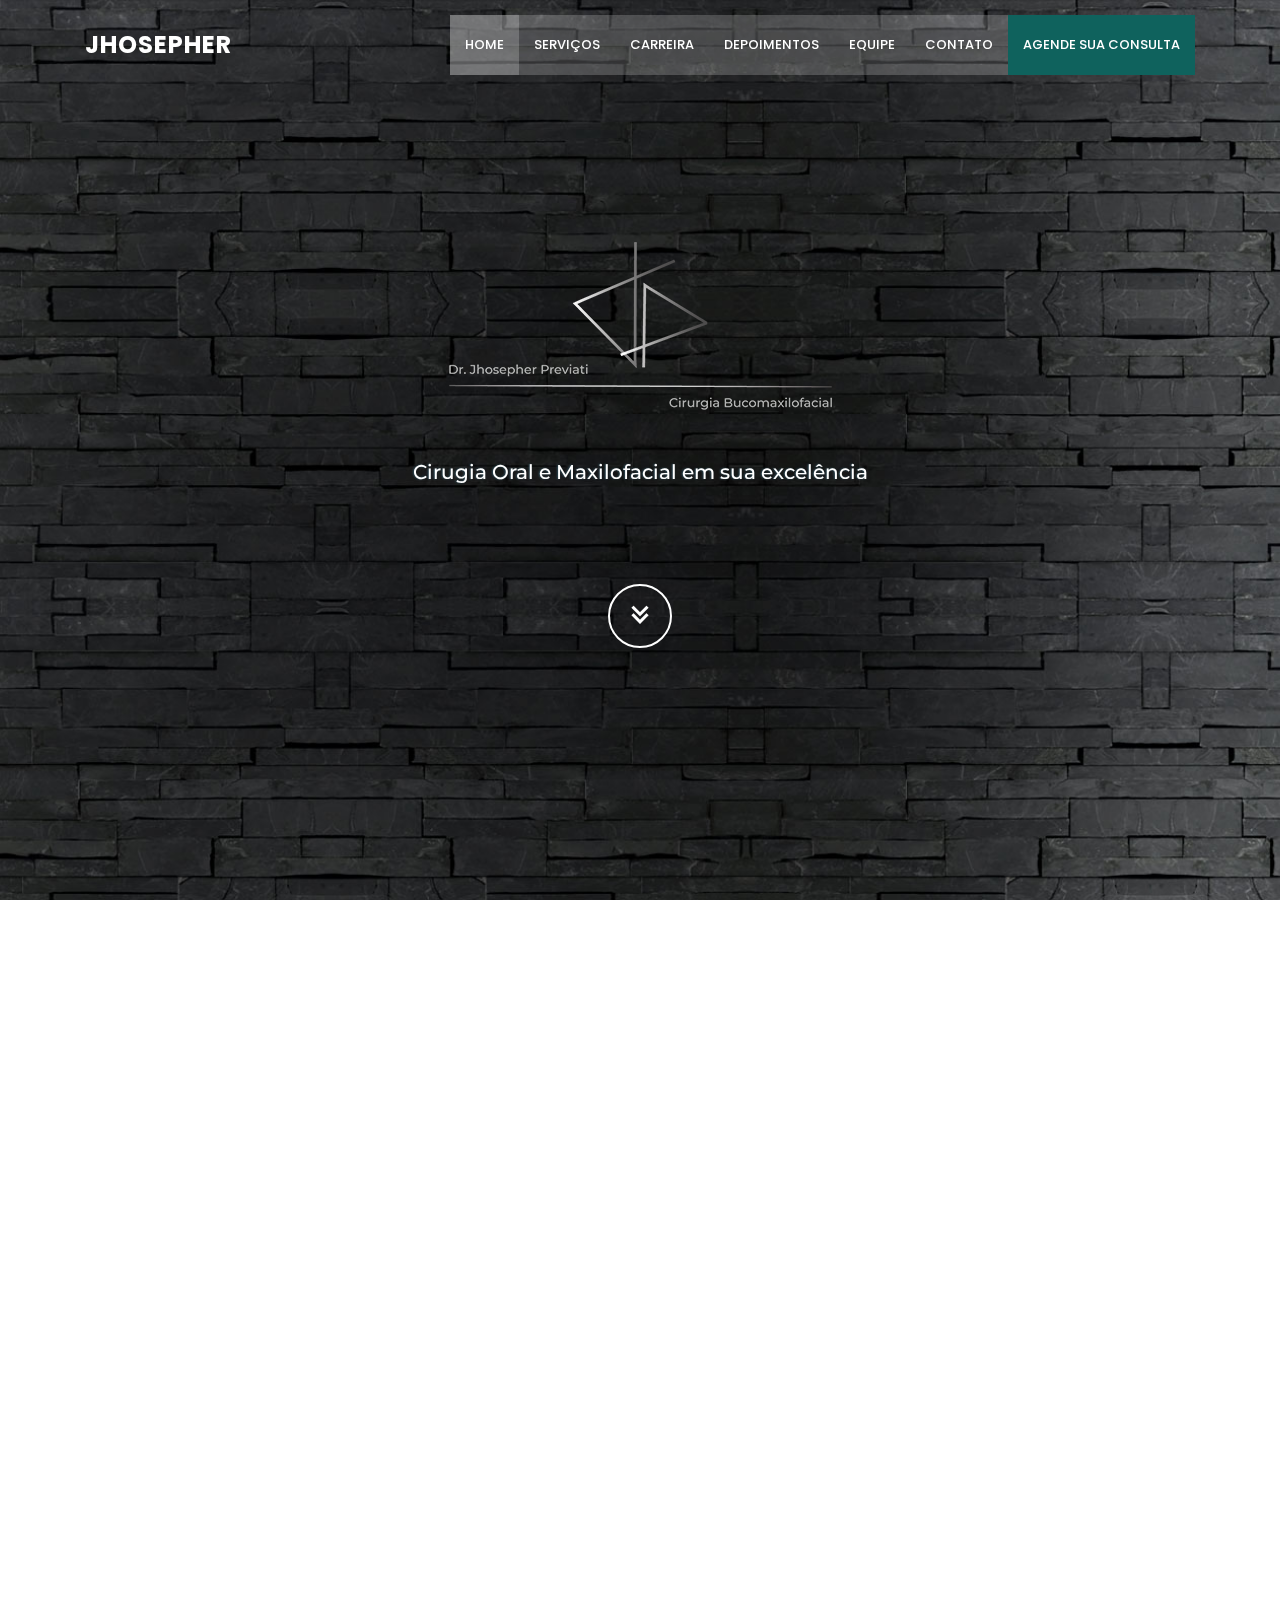
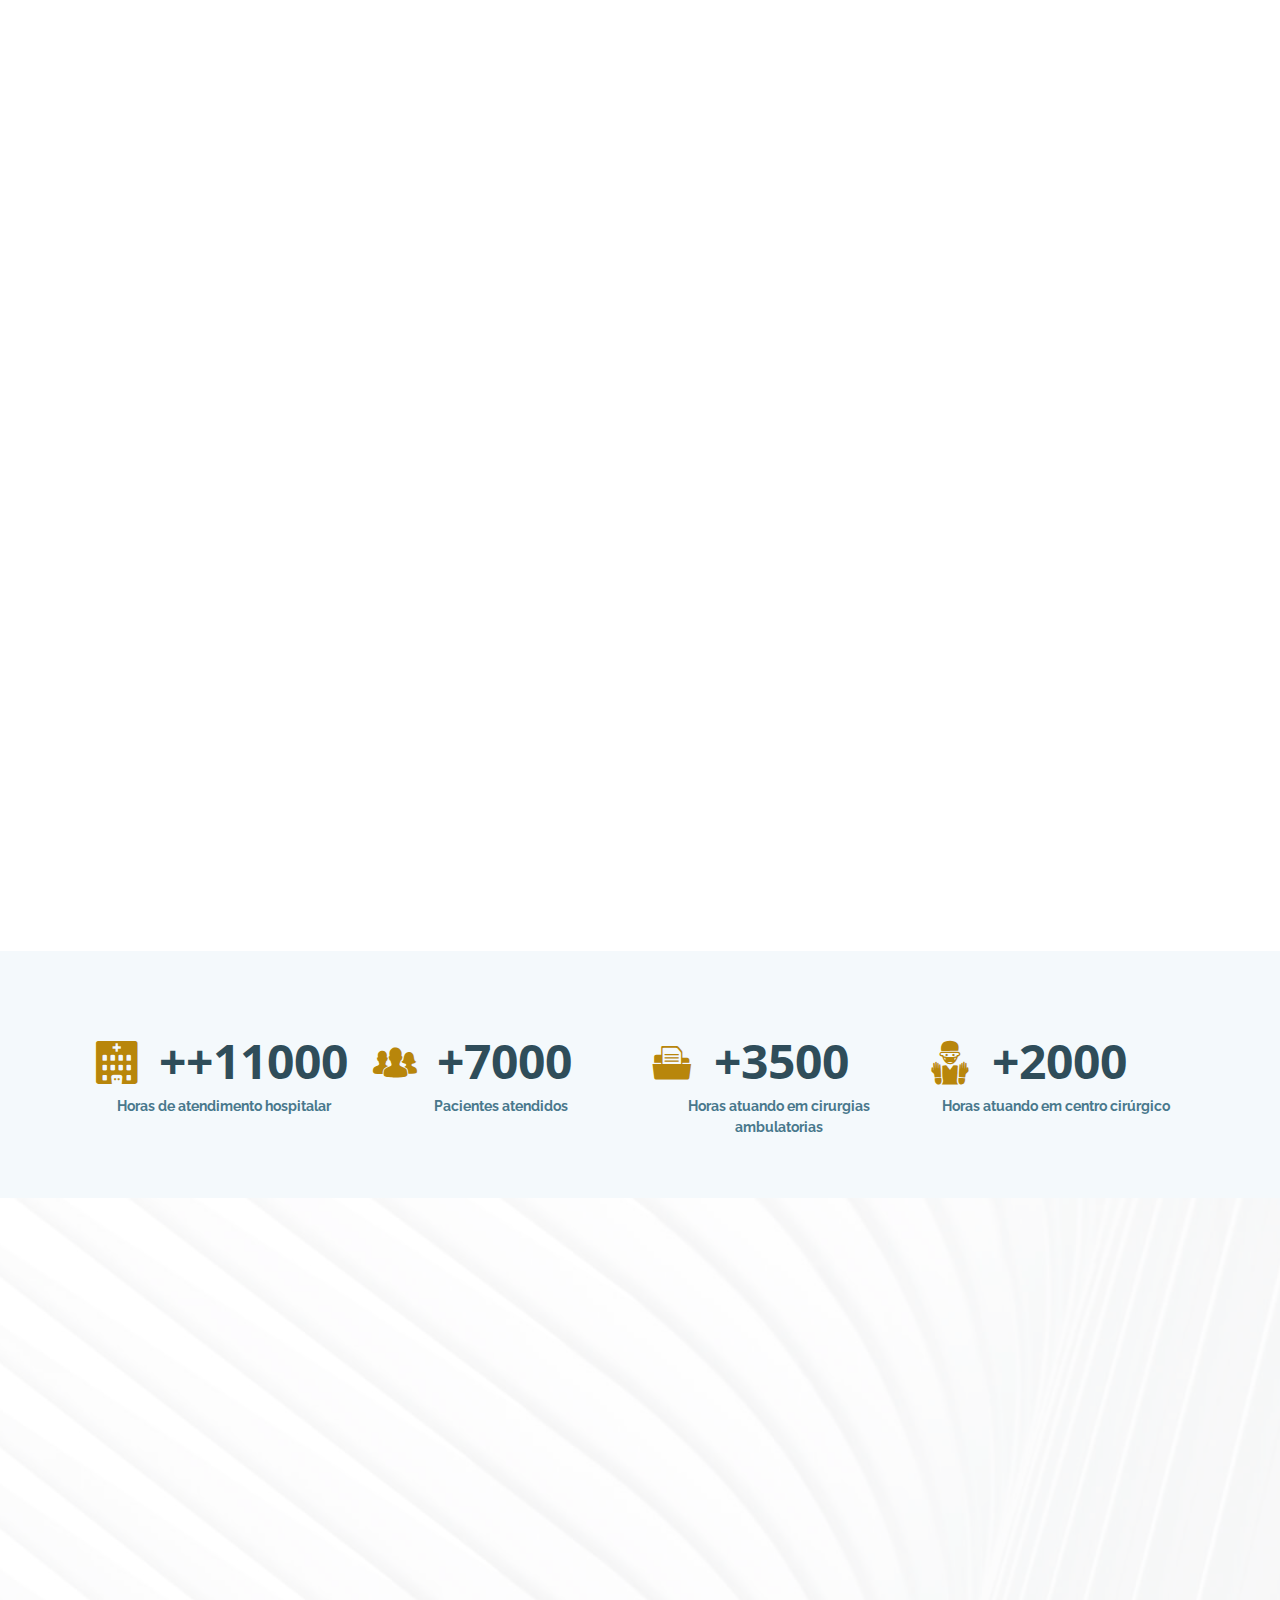
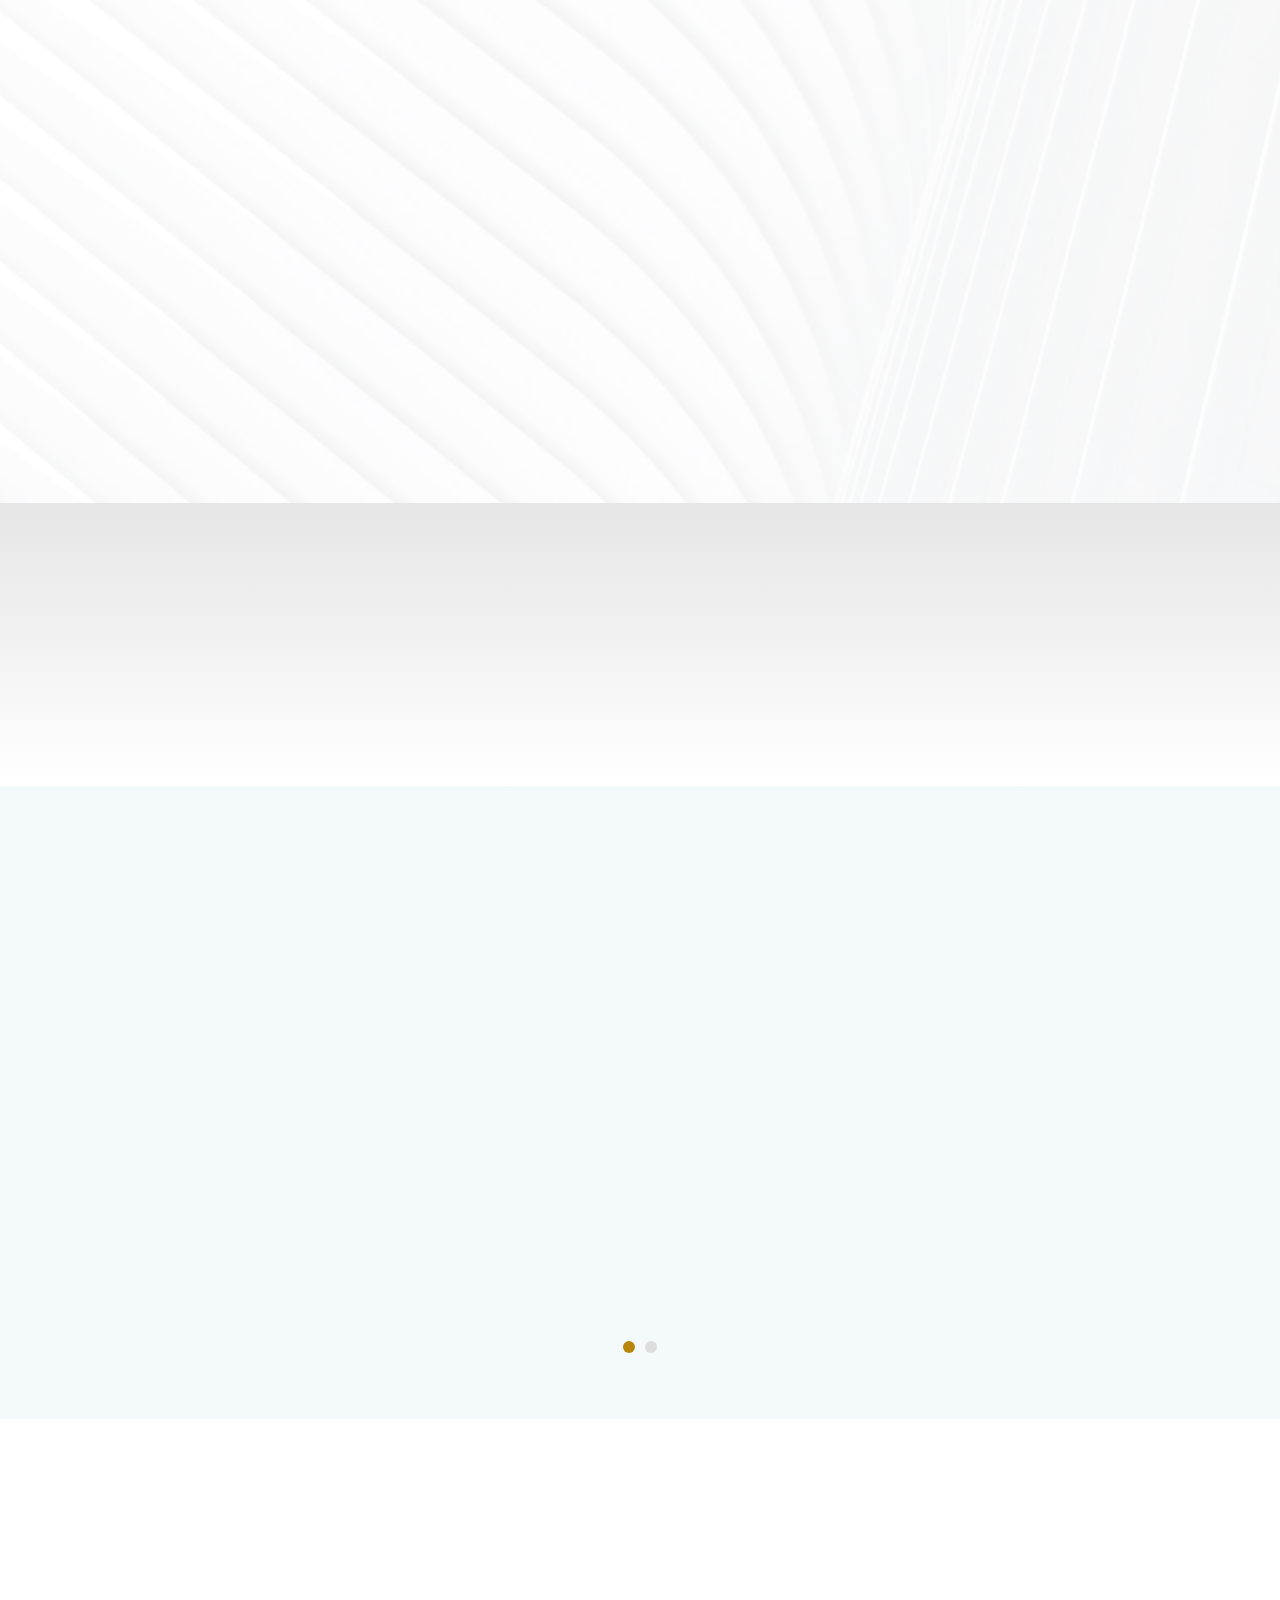
==== commit fefa1aa3: "." ====
--- a/index.html
+++ b/index.html
@@ -12,12 +12,20 @@
     <!-- Favicons -->
     <link href="assets/img/favicon.png" rel="icon">
     <link href="assets/img/apple-touch-icon.png" rel="apple-touch-icon">
+    <meta property="article:modified_time" content="2022-05-03T19:31:38+00:00" />
+
 
     <!-- Google Fonts -->
     <link href="https://fonts.googleapis.com/css?family=Open+Sans:300,300i,400,400i,600,600i,700,700i|Raleway:300,300i,400,400i,500,500i,600,600i,700,700i|Poppins:300,300i,400,400i,500,500i,600,600i,700,700i" rel="stylesheet">
     <link rel="preconnect" href="https://fonts.googleapis.com">
     <link rel="preconnect" href="https://fonts.gstatic.com" crossorigin>
     <link href="https://fonts.googleapis.com/css2?family=Montserrat:wght@200&display=swap" rel="stylesheet">
+
+    <!-- facebook-->
+    <meta property="og:site_name" content=" Dr. Jhosepher Previati" />
+    <meta property="article:publisher" content="https://www.facebook.com/jhosepher.previaiti" />
+    <meta property="article:modified_time" content="2022-05-11T12:30:07+00:00" />
+    <meta property="og:image" content="https://www.drjpreviati.com.br/assets/img/jho.jpg" />
 
     <!-- Vendor CSS Files -->
     <link href="assets/vendor/bootstrap/css/bootstrap.min.css" rel="stylesheet">
@@ -89,6 +97,7 @@
     <!-- End Hero -->
 
     <main id="main">
+        <img src="https://www.drjpreviati.com.br/assets/img/jho.jpg" class="img-fluid imgserv" style="float: left; padding-right: 20px; display: none;" alt="">
         <!-- ======= Services Section ======= -->
         <section id="services" class="services">
             <div class="container">
@@ -102,6 +111,7 @@
                 <div class="row">
                     <div class="col-md-6 col-lg-6 d-flex align-items-stretch mb-5 mb-lg-0">
                         <div class="icon-box iconmod" data-aos="fade-up">
+
                             <img src="assets/img/serv/01.jpg" class="img-fluid imgserv" style="float: left; padding-right: 20px;" alt="">
                             <h4 class="title"><a href="">Nosso diferencial</a></h4>
                             <p class="description">Realizamos a remoção dos sisos sob sedação subconsciente aliado ao médico anestesista para seu total conforto e segurança.</p>
@@ -260,7 +270,9 @@
                                     <i class="icofont-hospital"></i>
                                     <span class="titicon">Residência Hospitalar </span>
                                     <p>Após aprovação na FUVEST comecei minha segunda pós-graduação no <span style="color:#b8860b ; font-weight: 800;">HU-USP onde concluí minha
-                                            residência em cirurgi e Traumatologia Bucomaxilofacial</span> , atuando quase 9 mil horas dentro do hospital entre atividades cirúrgicas, atendendo em pronto socorro, UTI, ambulatório, enfermarias e centro cirúrgico.</p>
+                                            residência em cirurgia e Traumatologia Bucomaxilofacial</span> , atuando quase 9 mil horas dentro do hospital entre atividades cirúrgicas, atendendo em pronto socorro, UTI, ambulatório, enfermarias e centro
+                                        cirúrgico.
+                                    </p>
                                 </div>
                                 <div class="col-md-6 icon-box" data-aos="fade-up" data-aos-delay="400">
                                     <i class="icofont-skull-face"></i>
@@ -435,11 +447,11 @@
                 </div>
 
                 <div class="row" data-aos="fade-up" data-aos-delay="100">
-                    <div class="col-lg-6">
+                    <div class="col-lg-5">
                         <div class="info-box mb-4">
                             <i class="bx bx-map"></i>
                             <h3>Endereço</h3>
-                            <p>Rua Darwin, 569 - Jardim Santo Amaro, São Paulo - SP, 04741-011</p>
+                            <p>Av. Mal. Floriano Peixoto, 347 - sala 705 - Centro, São José dos Campos - SP, 12210-030</p>
                         </div>
                     </div>
 
@@ -451,12 +463,12 @@
                         </div>
                     </div>
 
-                    <div class="col-lg-3 col-md-6">
+                    <div class="col-lg-4">
                         <a href="https://wa.me/5511988403231?text=Quero%20saber%20mais" target="_blank" class="btwhats">
                             <div class="info-box  mb-4">
                                 <i class="bx bx-phone-call"></i>
                                 <h3>Telefone</h3>
-                                <p>+55 11 98840-3231</p>
+                                <p>+55 11 91318-8581</p>
                             </div>
                         </a>
                     </div>
